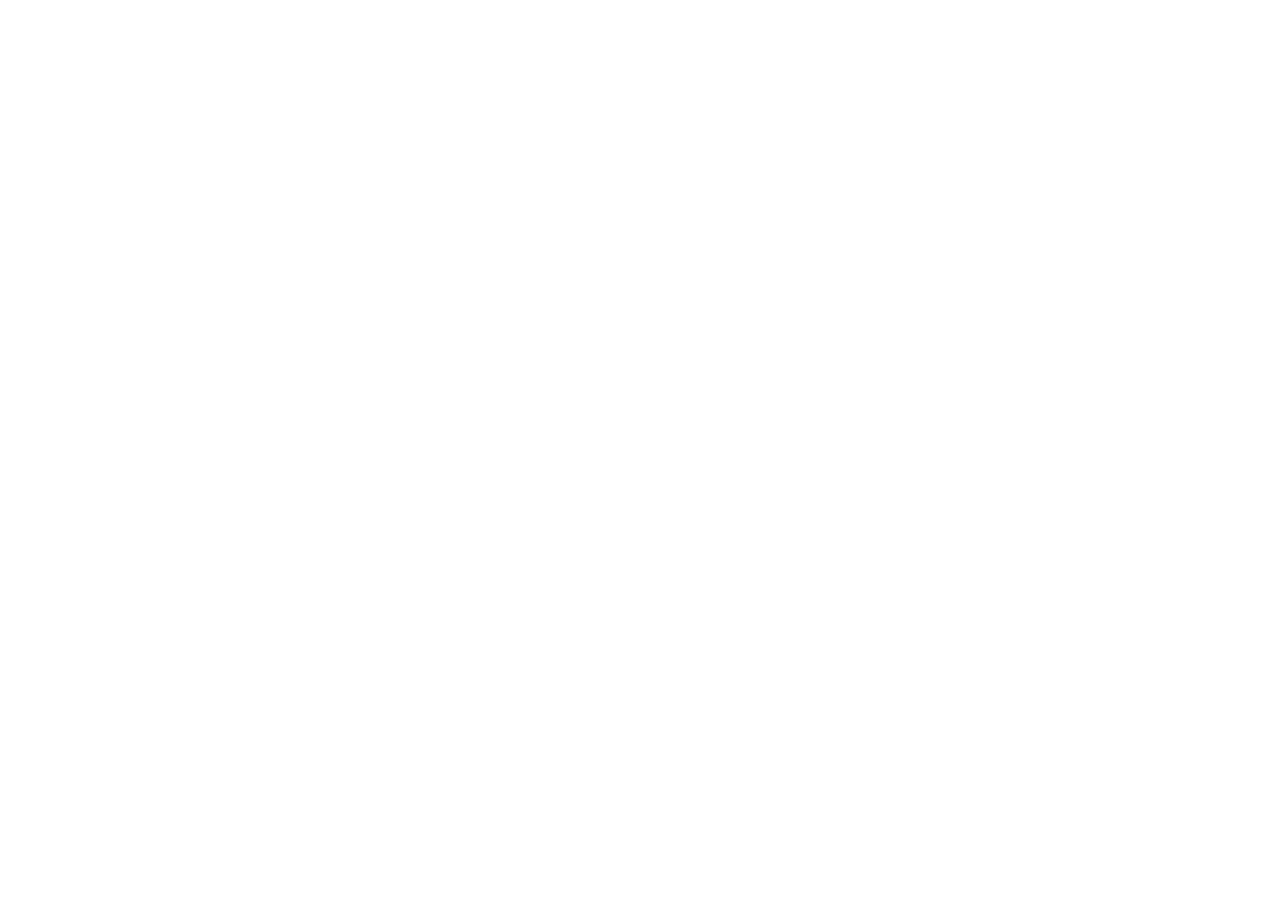
==== second.html @ 49d5fdda "timer fix/question logic" ====
<!DOCTYPE html>
<html lang="en">
    <link rel="stylesheet" href="style.css">
<head>
    <meta charset="UTF-8">
    <meta name="viewport" content="width=device-width, initial-scale=1.0">
    <title>Highscores</title>
</head>
<body>
    
</body>
<script src="script.js"></script>
</html>
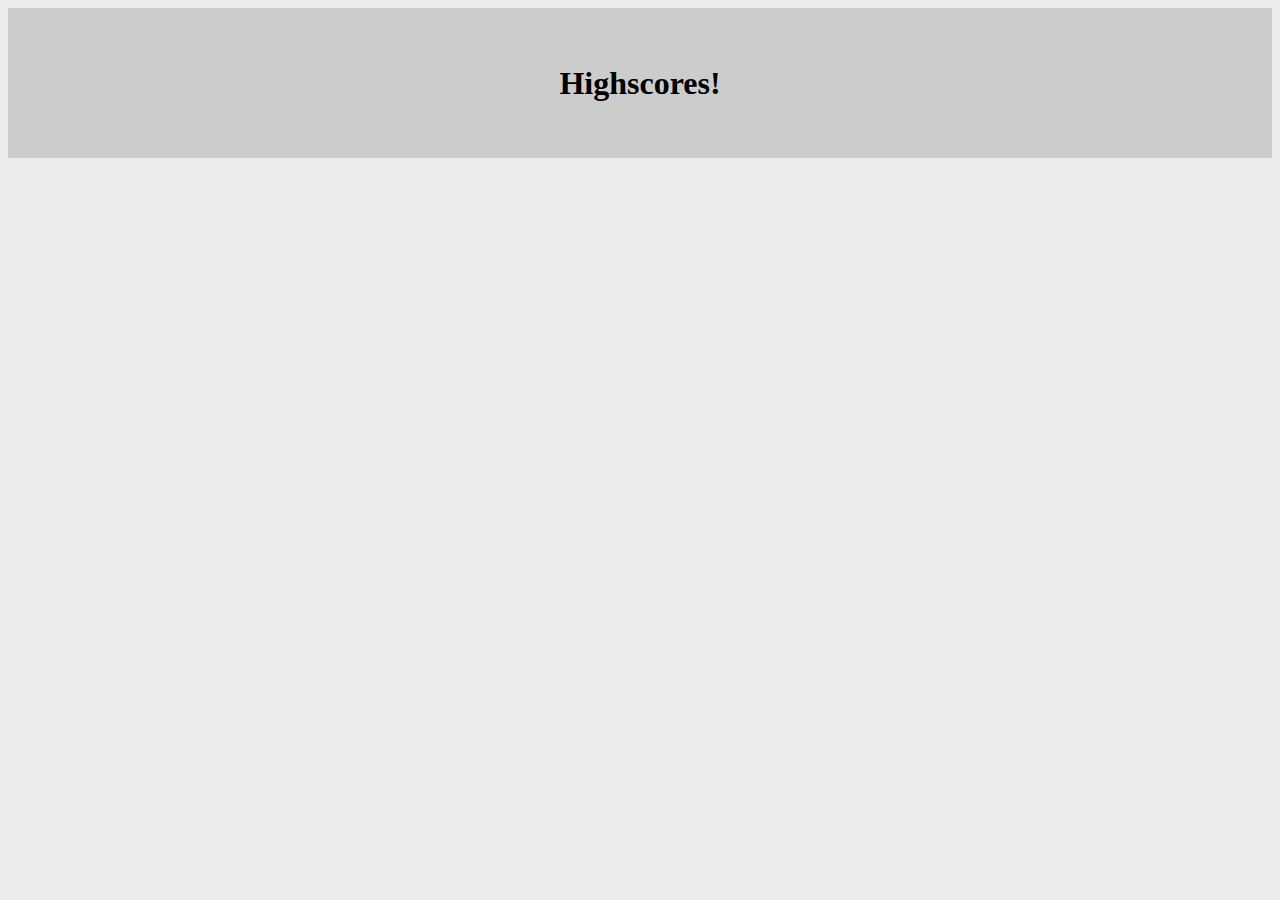
==== commit b89c599b: "highscore list" ====
--- a/second.html
+++ b/second.html
@@ -1,13 +1,39 @@
 <!DOCTYPE html>
 <html lang="en">
-    <link rel="stylesheet" href="style.css">
+<link rel="stylesheet" href="second-Assets/second.css">
+
 <head>
     <meta charset="UTF-8">
     <meta name="viewport" content="width=device-width, initial-scale=1.0">
     <title>Highscores</title>
 </head>
+
 <body>
+    <header>
+        <h1>Highscores!</h1>
+    </header>
+
+    <main>
+        <ol id="highScoresList">
+
+        </ol>
+        <script>
+            // Retrieve high scores from local storage and parse them
+            var highScores = JSON.parse(localStorage.getItem("highScores")) || [];
     
+            // Get the <ul> element to display the high scores
+            var highScoresList = document.getElementById("highScoresList");
+    
+            // Loop through the high scores array and create <li> elements to display them
+            for (var i = 0; i < highScores.length; i++) {
+                var highScore = highScores[i];
+                var listItem = document.createElement("li");
+                listItem.textContent = highScore.initials + ": " + highScore.score;
+                highScoresList.appendChild(listItem);
+            }
+        </script>
+    </main>
 </body>
-<script src="script.js"></script>
+<script src="second-Assets/second.js"></script>
+
 </html>--- a/second-Assets/second.css
+++ b/second-Assets/second.css
@@ -0,0 +1,33 @@
+:root {
+    --white: #ebe9e9e2;
+    --grey: #4c5350;
+    --gold: #79872b;
+    --box: #9f9f9f6b;
+}
+
+* {
+    font-family: Cambria, Cochin, Georgia, Times, 'Times New Roman', serif;
+}
+
+body {
+    background-color: var(--white);
+}
+
+header {
+    display: flex;
+    width: 100%;
+    height: 150px;
+    background-color: var(--box);
+    align-items: center;
+    justify-content: center ;
+}
+main{
+    display: flex;
+}
+main ol{
+    display: flex;
+    justify-content: center;
+    font-size: larger;
+    flex-direction: column;
+    flex-wrap: wrap;
+}